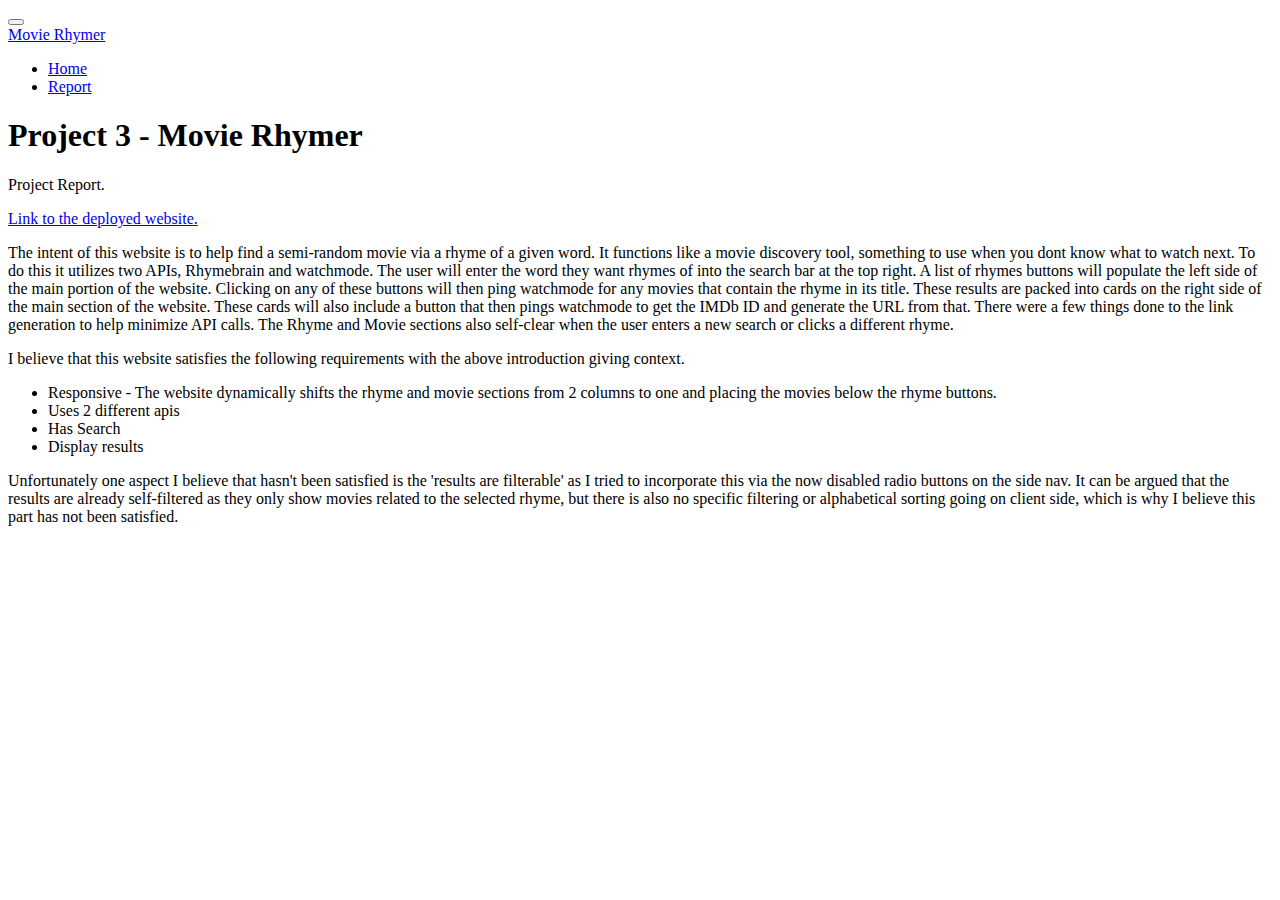
==== report.html @ 338c5bca "uploading to github" ====
<!DOCTYPE html>
<html lang="en">

<head>
  <meta charset="UTF-8">
  <meta http-equiv="X-UA-Compatible" content="IE=edge">
  <meta name="viewport" content="width=device-width, initial-scale=1.0">
  <title>Movie Rhymer</title>
  <link rel="icon" href="https://fav.farm/✊">
  <link href="https://cdn.jsdelivr.net/npm/bootstrap@5.3.0-alpha3/dist/css/bootstrap.min.css" rel="stylesheet"
    integrity="sha384-KK94CHFLLe+nY2dmCWGMq91rCGa5gtU4mk92HdvYe+M/SXH301p5ILy+dN9+nJOZ" crossorigin="anonymous">
  <link rel="stylesheet" href="styles/main.css">
</head>

<body>
  <nav class="navbar navbar-expand-sm bg-body-tertiary">
    <div class="container-fluid">
      <button class="navbar-toggler" type="button" data-bs-toggle="collapse" data-bs-target="#navbarTogglerDemo01"
        aria-controls="navbarTogglerDemo01" aria-expanded="false" aria-label="Toggle navigation">
        <span class="navbar-toggler-icon"></span>
      </button>
      <div class="collapse navbar-collapse" id="navbarTogglerDemo01">
        <a class="navbar-brand" href="#">Movie Rhymer</a>
        <ul class="navbar-nav me-auto mb-2 mb-lg-0">
          <li class="nav-item">
            <a class="nav-link active" aria-current="page" href="index.html">Home</a>
          </li>
          <li class="nav-item">
            <a class="nav-link" href="report.html">Report</a>
          </li>
        </ul>
      </div>
    </div>
  </nav>
  <div class="row">
    <nav class="col-sm-2">
    </nav>
    <main class="col">
      <h1 class="display-3">Project 3 - Movie Rhymer</h1>
      <p class="lead">Project Report.</p>
      <a class="lead" href="https://w3stu.cs.jmu.edu/moranimp/343s23/p3/index.html">Link to the deployed website.</a>
      <p class="lead">
        The intent of this website is to help find a semi-random movie via a rhyme of a given word.
        It functions like a movie discovery tool, something to use when you dont know what to watch next.
        To do this it utilizes two APIs, Rhymebrain and watchmode.
        The user will enter the word they want rhymes of into the search bar at the top right.
        A list of rhymes buttons will populate the left side of the main portion of the website.
        Clicking on any of these buttons will then ping watchmode for any movies that contain the rhyme in its title.
        These results are packed into cards on the right side of the main section of the website.
        These cards will also include a button that then pings watchmode to get the IMDb ID and generate the URL from that.
        There were a few things done to the link generation to help minimize API calls.
        The Rhyme and Movie sections also self-clear when the user enters a new search or clicks a different rhyme.
      </p>
      <p class="lead">
        I believe that this website satisfies the following requirements with the above introduction giving context.
        <ul>
          <li class="lead">Responsive - The website dynamically shifts the rhyme and movie sections from 2 columns to one and placing
                           the movies below the rhyme buttons.</li>
          <li class="lead">Uses 2 different apis</li>
          <li class="lead">Has Search</li>
          <li class="lead">Display results</li>
        </ul>
      </p>
      <p class="lead">
        Unfortunately one aspect I believe that hasn't been satisfied is the 'results are filterable' as I tried to incorporate this
        via the now disabled radio buttons on the side nav. It can be argued that the results are already self-filtered as
        they only show movies related to the selected rhyme, but there is also no specific filtering or alphabetical sorting going on
        client side, which is why I believe this part has not been satisfied.
      </p>
      <section id="Report">
      </section>
    </main>
    <div class="col-md-2"></div>
  </div>
  <script src="https://cdn.jsdelivr.net/npm/bootstrap@5.3.0-alpha3/dist/js/bootstrap.bundle.min.js"
    integrity="sha384-ENjdO4Dr2bkBIFxQpeoTz1HIcje39Wm4jDKdf19U8gI4ddQ3GYNS7NTKfAdVQSZe"
    crossorigin="anonymous"></script>
</body>

</html>
---- styles/main.css ----
#movie-results .card {
  width: 12rem;
}

.radio {
  padding-left: 1vw;
}

@media only screen and (min-width: 575px) {
  #rhyme-results {
    width: 50%;
    float: left
  }
  
  #movie-results {
    width: 50%;
    float: right
  }
}
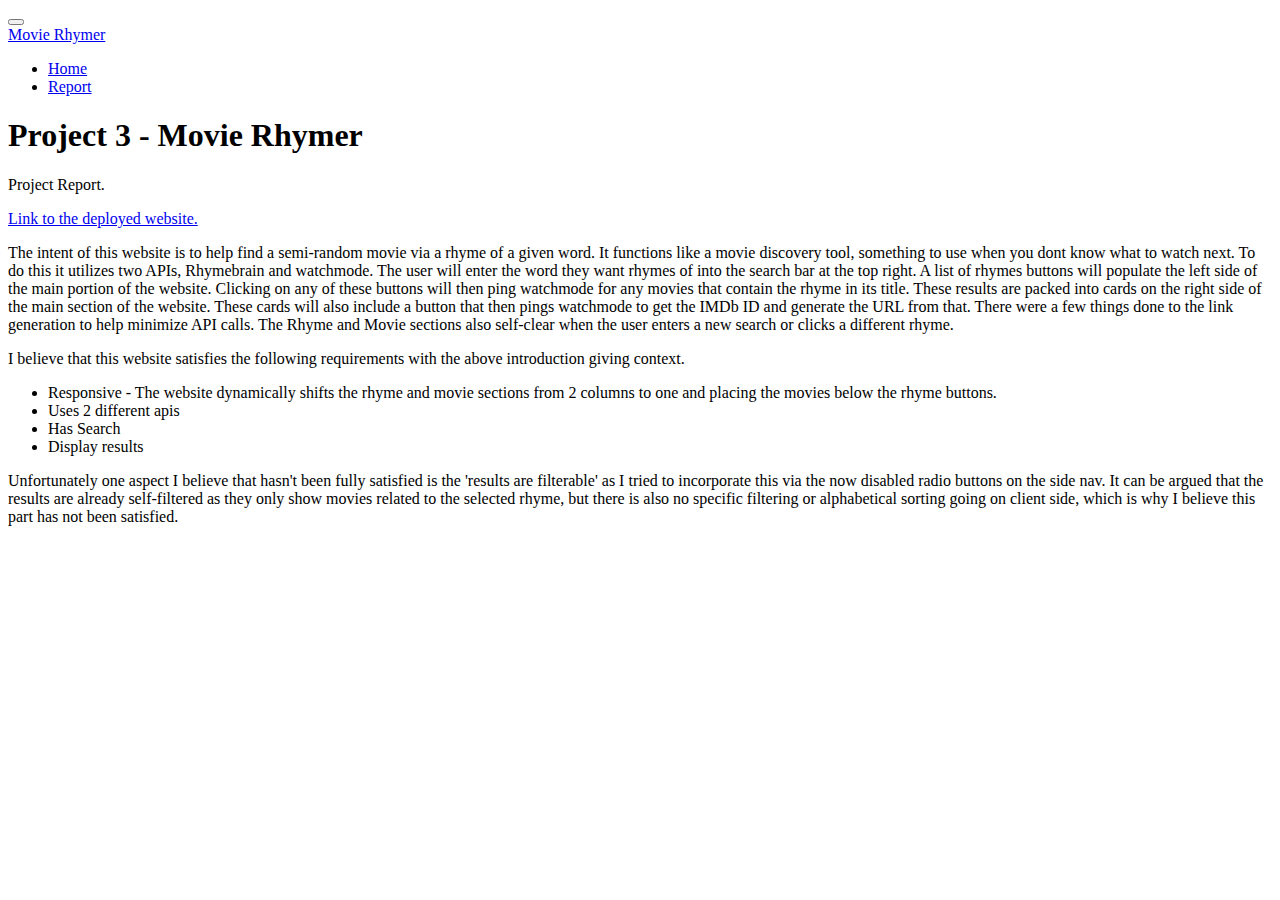
==== commit 182f3972: "Fixed a problem with IMDb links pointing to a different movie if the movie title was short." ====
--- a/report.html
+++ b/report.html
@@ -62,7 +62,7 @@
         </ul>
       </p>
       <p class="lead">
-        Unfortunately one aspect I believe that hasn't been satisfied is the 'results are filterable' as I tried to incorporate this
+        Unfortunately one aspect I believe that hasn't been fully satisfied is the 'results are filterable' as I tried to incorporate this
         via the now disabled radio buttons on the side nav. It can be argued that the results are already self-filtered as
         they only show movies related to the selected rhyme, but there is also no specific filtering or alphabetical sorting going on
         client side, which is why I believe this part has not been satisfied.
